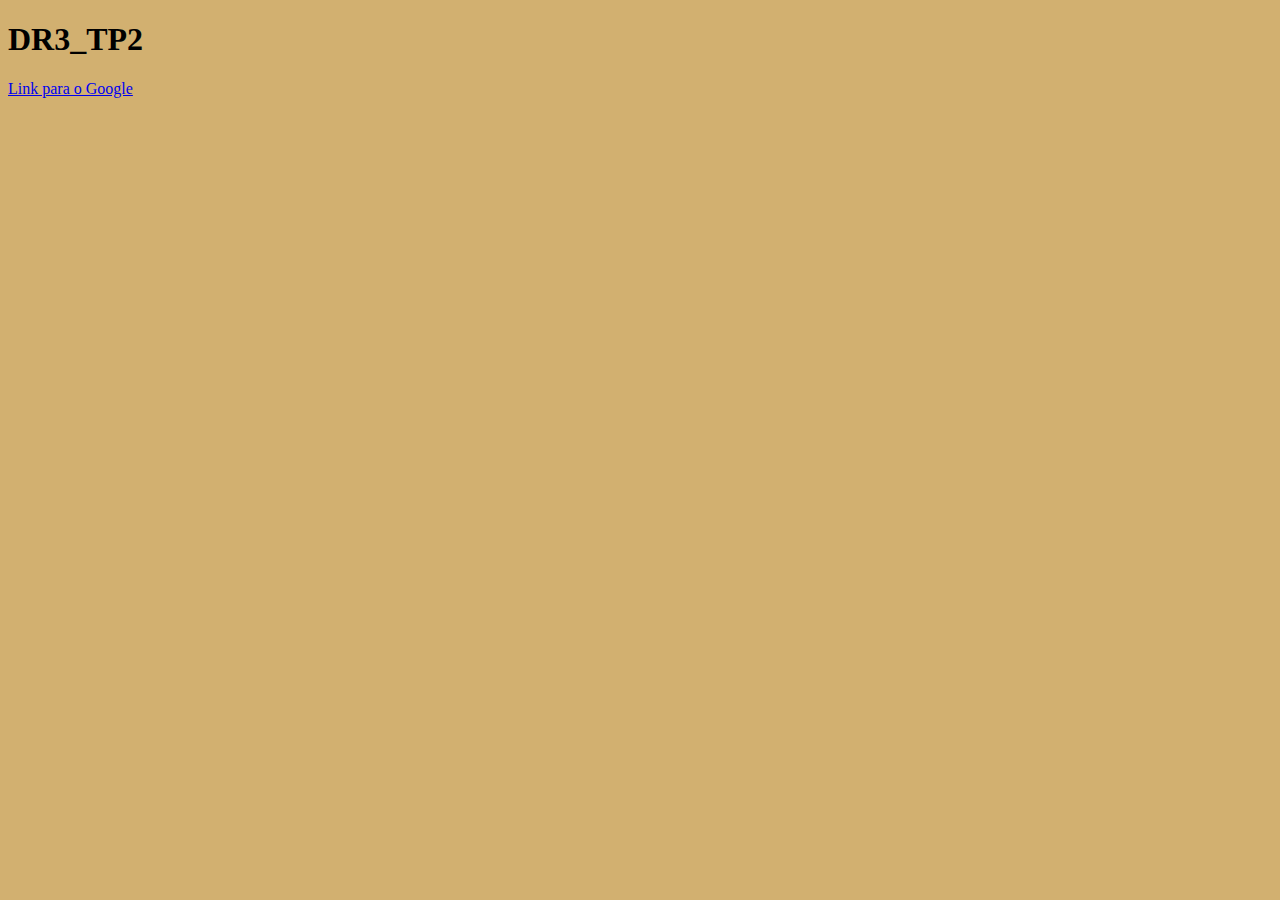
==== TP2.10-DR3/index.html @ f0594e15 "initial commit" ====
<!DOCTYPE html>
<html lang="pt-BR">
  <head>
    <meta charset="UTF-8" />
    <meta name="viewport" content="width=device-width, initial-scale=1.0" />
    <title>DR3_TP2</title>
    <script src="./script.js" defer></script>
  </head>
  <body style="background-color: rgba(182, 126, 21, 0.61)">
    <h1>DR3_TP2</h1>
    <a href="http://google.com.br" target="_blank">Link para o Google</a>
  </body>
</html>
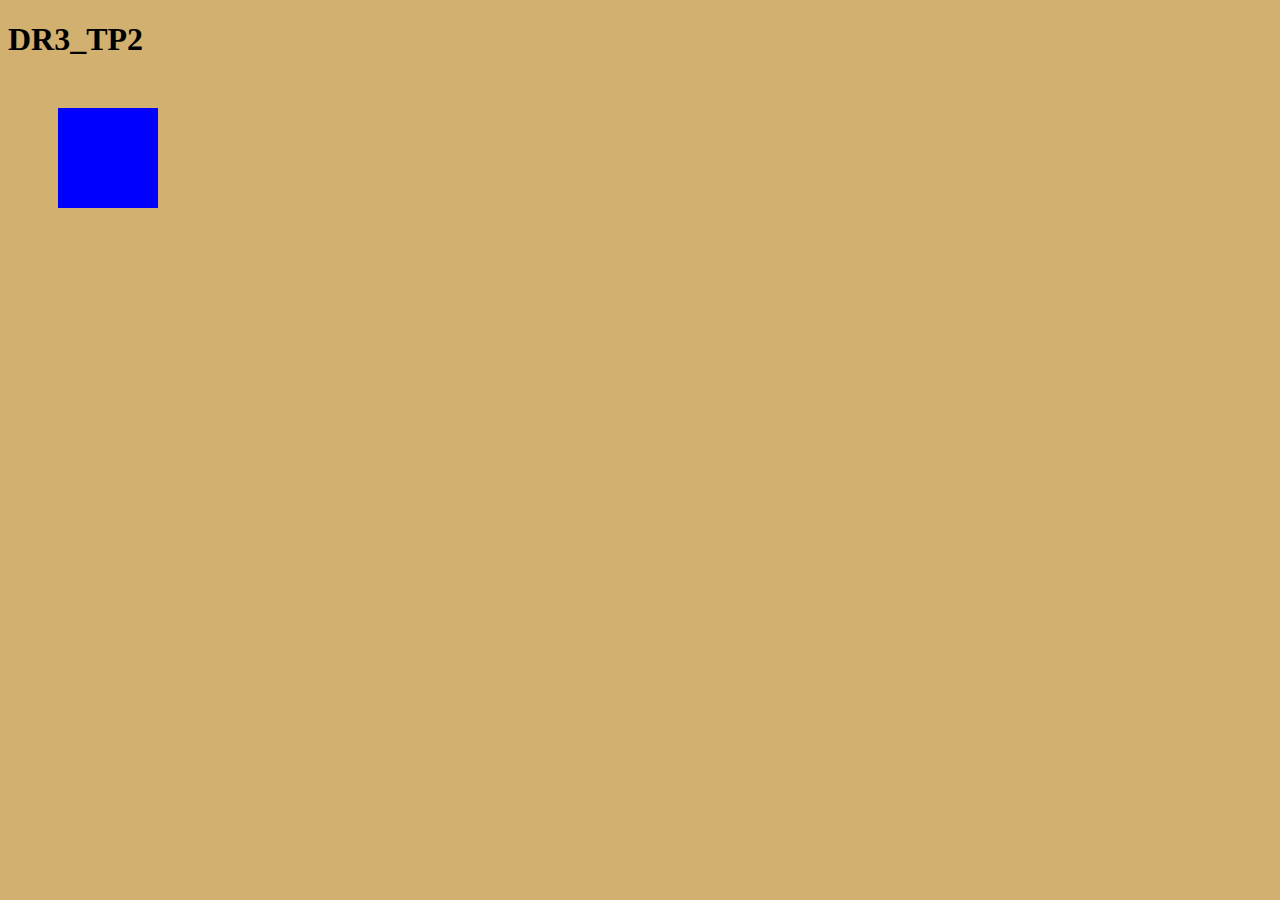
==== commit 6ed9d1c6: "chore: question 10 solved" ====
--- a/TP2.10-DR3/index.html
+++ b/TP2.10-DR3/index.html
@@ -5,9 +5,29 @@
     <meta name="viewport" content="width=device-width, initial-scale=1.0" />
     <title>DR3_TP2</title>
     <script src="./script.js" defer></script>
+    <style>
+      #quadrado {
+        transition: transform 0.5s linear;
+        height: 100px;
+        width: 100px;
+        background-color: blue;
+        margin: 50px;
+      }
+      .girar {
+        animation: girar 2s linear infinite;
+      }
+      @keyframes girar {
+        from {
+          transform: rotate(0deg);
+        }
+        to {
+          transform: rotate(360deg);
+        }
+      }
+    </style>
   </head>
   <body style="background-color: rgba(182, 126, 21, 0.61)">
     <h1>DR3_TP2</h1>
-    <a href="http://google.com.br" target="_blank">Link para o Google</a>
+    <div id="quadrado"></div>
   </body>
 </html>
